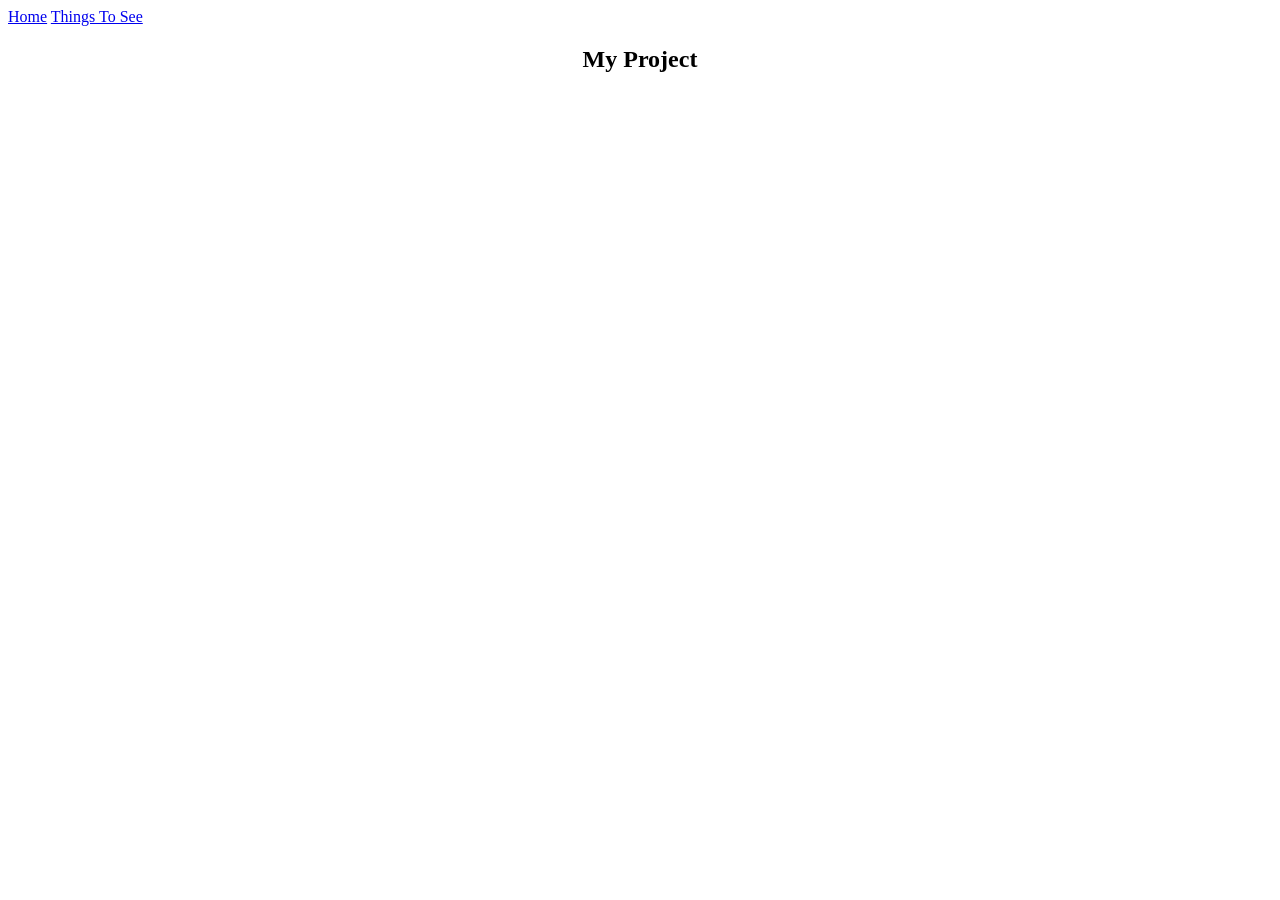
==== Project Page.html @ 8c01f88d "Create Project Page.html" ====
<!doctype html>
<html>
<head>
<meta charset="utf-8">
<title>Project Page</title>
<link href="Style.CSS" rel="stylesheet" type="text/css">
</head>
<body>

<header>
  <nav>
    <a href="index.html">Home</a>
    <a href="Project Page.html">Things To See</a>
  </nav>
</header>

<center>
  <h2>My Project</h2>
  <iframe width="392" height="620" style="border: 0px;" src="https://studio.code.org/projects/applab/9388b0aa-bc95-450d-a32e-7e6c7c26f982/embed"></iframe>
</center>

</body>
</html>
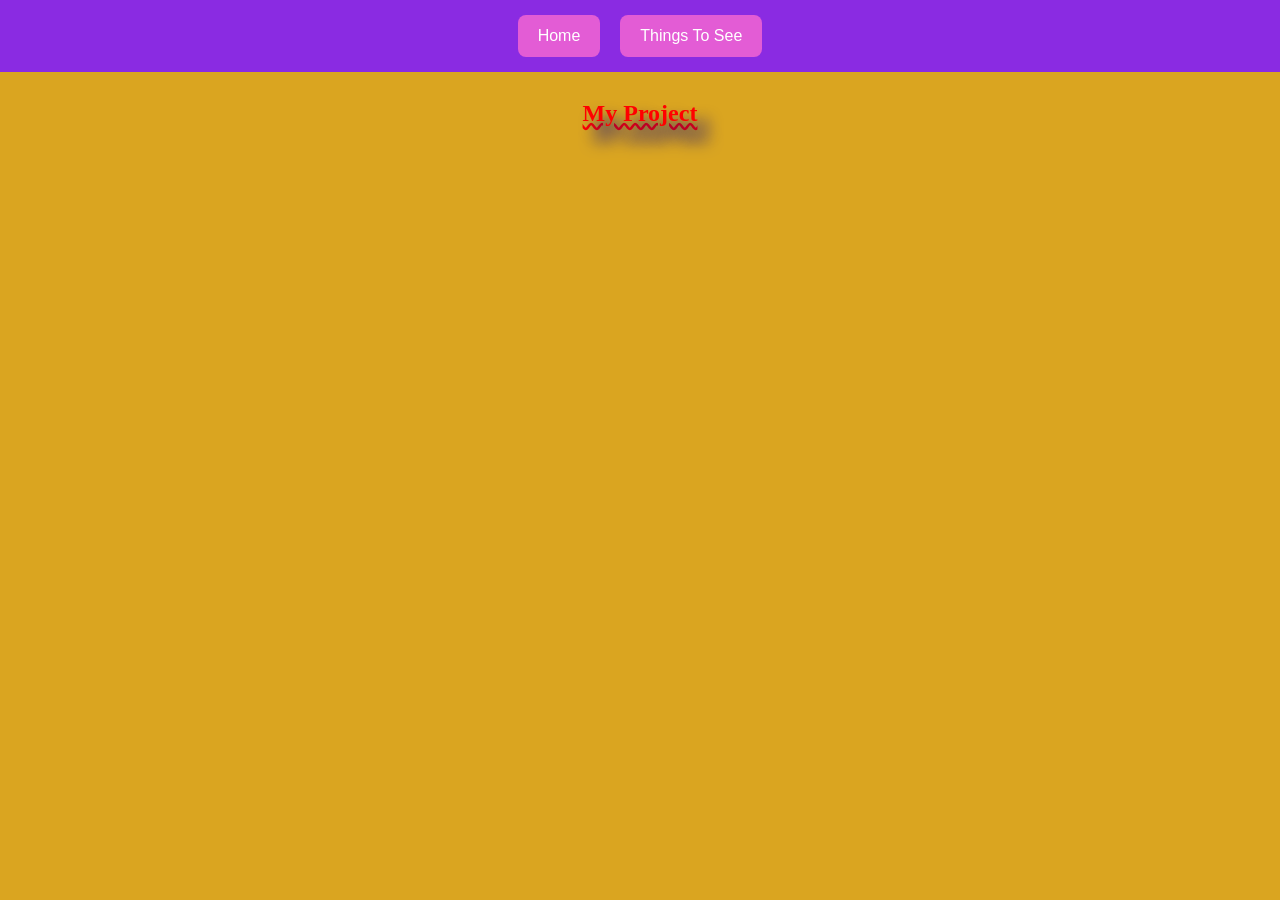
==== commit 1400d5a1: "Update Project Page.html" ====
--- a/Project Page.html
+++ b/Project Page.html
@@ -3,7 +3,7 @@
 <head>
 <meta charset="utf-8">
 <title>Project Page</title>
-<link href="Style.CSS" rel="stylesheet" type="text/css">
+<link rel="stylesheet" type="text/css" href="style.css">
 </head>
 <body>
 
@@ -16,7 +16,7 @@
 
 <center>
   <h2>My Project</h2>
-  <iframe width="392" height="620" style="border: 0px;" src="https://studio.code.org/projects/applab/9388b0aa-bc95-450d-a32e-7e6c7c26f982/embed"></iframe>
+  <iframe width="392" height="620" style="border:0px;" src="https://studio.code.org/projects/applab/9388b0aa-bc95-450d-a32e-7e6c7c26f982/embed"></iframe>
 </center>
 
 </body>
--- a/style.css
+++ b/style.css
@@ -0,0 +1,53 @@
+@charset "utf-8";
+/* CSS Document */
+
+body {
+  margin: 0;
+  padding-top: 80px;
+  background-color: goldenrod;
+}
+
+header {
+  position: fixed;
+  top: 0;
+  left: 0;
+  width: 100%;
+  background-color: #8a2be2;
+  z-index: 1000;
+}
+
+nav {
+  display: flex;
+  justify-content: center;
+  gap: 20px;
+  padding: 15px 0;
+}
+
+nav a {
+  background-color: #e35cd5;
+  color: white;
+  text-decoration: none;
+  padding: 12px 20px;
+  border-radius: 8px;
+  font-family: Arial, sans-serif;
+}
+
+nav a:hover {
+  background-color: #777;
+}
+
+img {
+  width: 400px;
+  border: 15px dotted blue;
+  border-radius: 50%;
+}
+
+img:hover {
+  border: 25px dotted cyan;
+}
+
+h2 {
+  color: red;
+  text-shadow: 11px 12px 15px darkblue;
+  text-decoration: underline wavy red;
+}
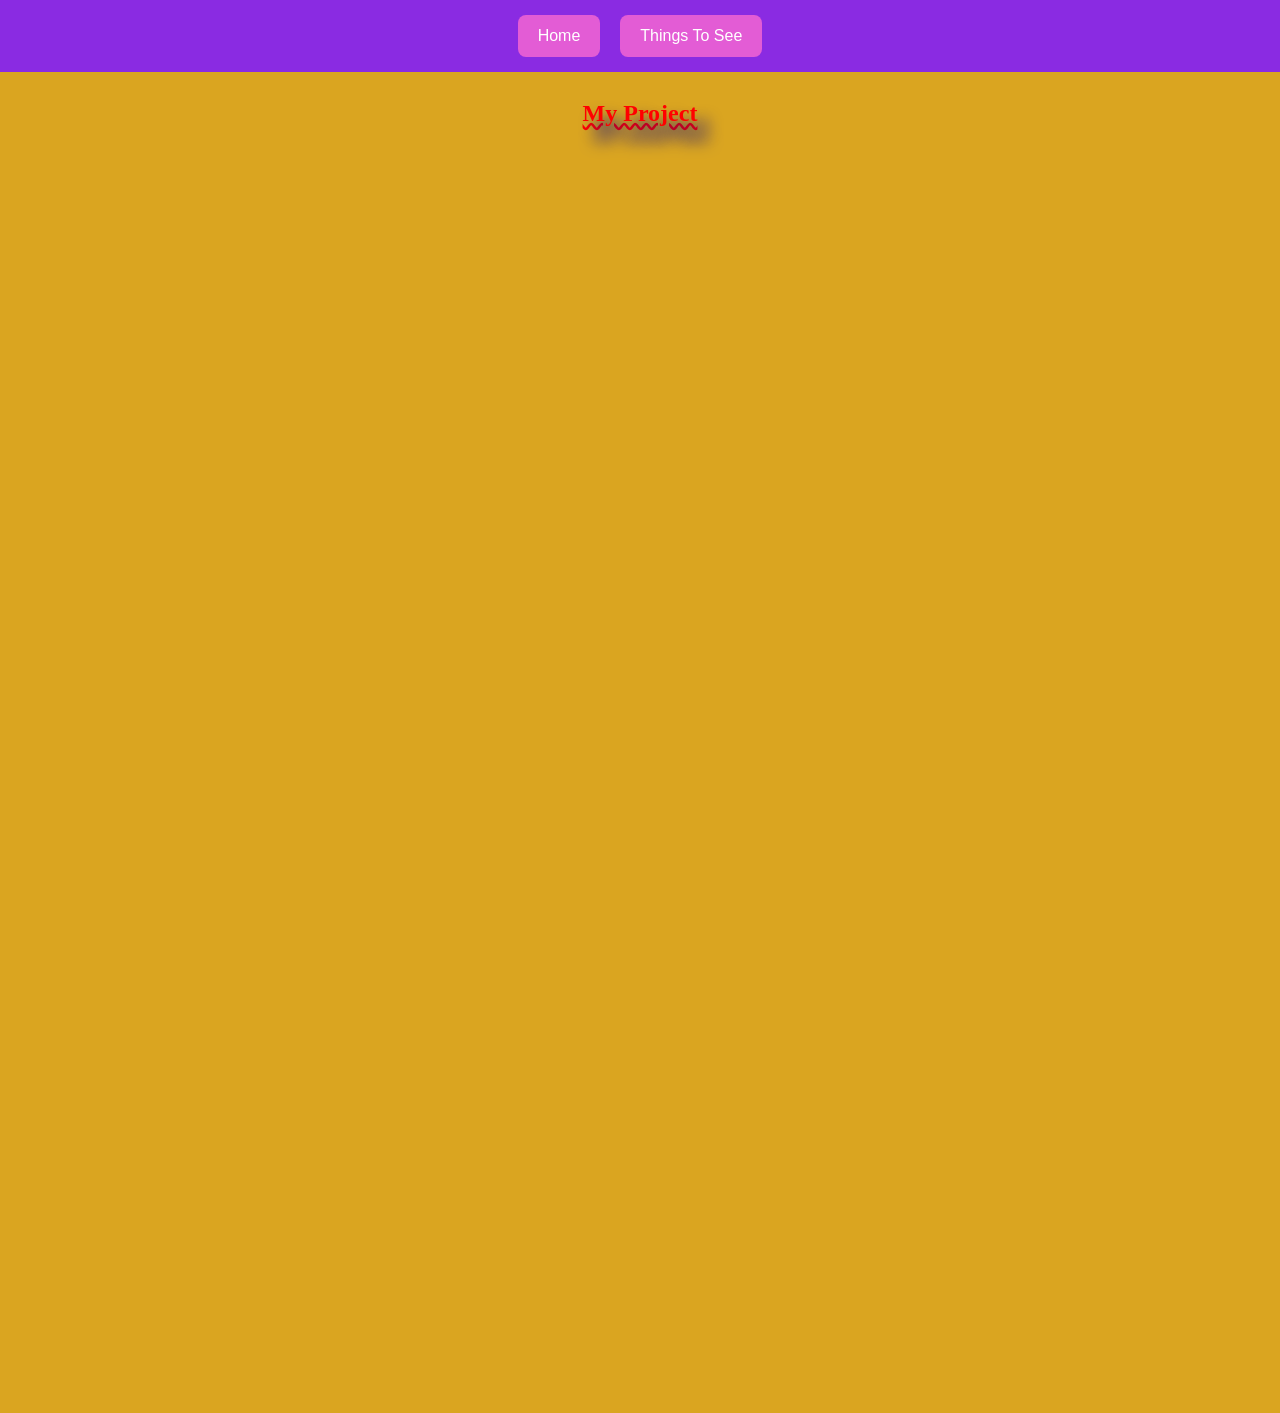
==== commit c9289e3a: "Update Project Page.html" ====
--- a/Project Page.html
+++ b/Project Page.html
@@ -16,7 +16,16 @@
 
 <center>
   <h2>My Project</h2>
-  <iframe width="392" height="620" style="border:0px;" src="https://studio.code.org/projects/applab/9388b0aa-bc95-450d-a32e-7e6c7c26f982/embed"></iframe>
+
+  <iframe width="392" height="620" style="border: 0px;"
+    src="https://studio.code.org/projects/applab/9388b0aa-bc95-450d-a32e-7e6c7c26f982/embed"
+    title="Project 1"></iframe>
+
+  <br><br>
+
+  <iframe width="392" height="620" style="border: 0px;"
+    src="https://studio.code.org/projects/applab/qE9E8qN2-EvbF-2Fjj-qb1O-NOITOv29TbEv/embed?nosource"
+    title="Project 2"></iframe>
 </center>
 
 </body>
